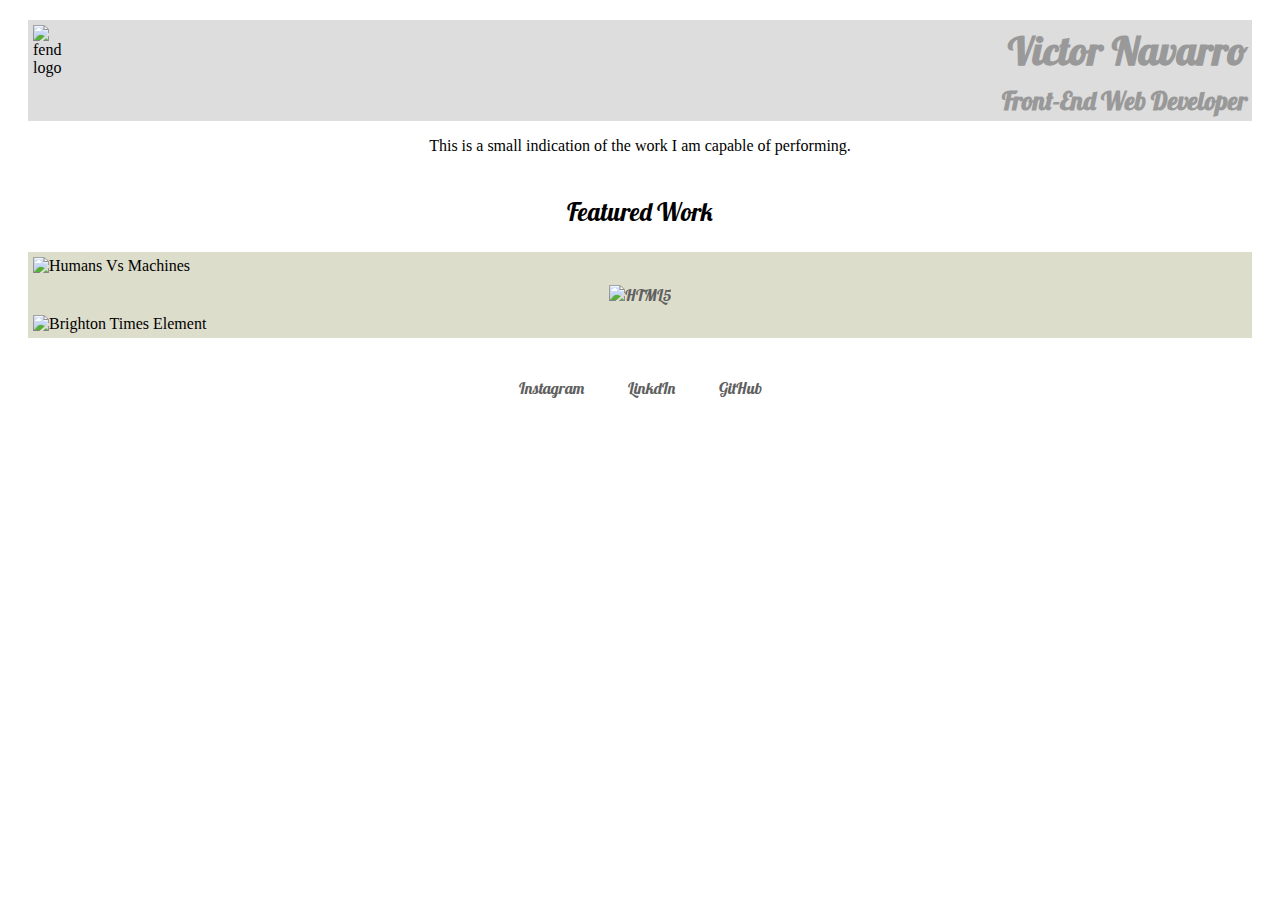
==== DevP1.html @ 409728be "Add files via upload" ====
<!DOCTYPE html>
<html>

<head>
  <meta name="viewport" content="width=device-width, initial-scale=1.0">

  <title>Victor Navarro</title>

  <!-- css links & media queries here -->
  <link rel="stylesheet" media="screen and (max-width:499px)" href="less500.css">
  <link rel="stylesheet" media="screen and (min-width:500px)" href="500.css">
  <link rel="stylesheet" media="screen and (min-width:700px)" href="700.css"> 
  <link rel="stylesheet" media="screen and (min-width:900px)" href="900.css">

  <!-- fonts linked here -->
  <link href="https://fonts.googleapis.com/css?family=Lobster" rel="stylesheet">

  </head>

<body>

  <!--first div contains all content for flexbox-->
  <div class="contentBox">

  <!--flexbox 1-->
    <header>
    <div class="pageHeader">
      <div class="pageLogo">
        <img class="portfolioLogo" src="https://s14-eu5.startpage.com/cgi-bin/serveimage?url=http%3A%2F%2Ft0.gstatic.com%2Fimages%3Fq%3Dtbn%3AANd9GcR3FDabc40mpQ6P-pL8vE4jmsWVrcQoVYeIhd2kLI-7t8-Qer0wxQ&sp=30202145f9427bd4b1d78b31ff8a1294&anticache=650709" alt="fend logo">
      </div>

      <!--flexbox 1-->
      <div class="pageTitle">
        <h1>Victor Navarro</h1>
        <h2>Front-End Web Developer</h2>
      </div>
    </div>
    </header>

    <!--flexbox 2-->
    <main>
    <div class="welcome">
      <p> This is a small indication of the work I am capable of performing. </p>
    </div>

    <!--flexbox 3-->
    <div class="projects">
      <h3>Featured Work</h3>
    </div>
    <!--flexbox 3-->
    <div class="projectPics">

          <!--Project 1-->
          <img class="pic1" id="humansVsMachines" src="https://raw.githubusercontent.com/vicnav2/udacity_portfolio/master/Screen%20Shot%202018-06-05%20at%208.26.34%20PM.png" alt="Humans Vs Machines">

          <!--Project 2-->
          <a href="https://www.w3schools.com/html/html5_intro.asp">
            <img class="pic2" id="html5" src="https://s14-eu5.startpage.com/wikioimage/e310d7645a4a00b1bfc7d10baecc955a.png" alt="HTML5">
          </a>

          <!--Project 3-->
          <img class="pic3" id="projectPixelArt" src="https://github.com/vicnav2/udacity_portfolio/blob/master/Screen%20Shot%202018-06-05%20at%208.37.33%20PM.png?raw=true" alt="Brighton Times Element">

    </div>
    </main>
    
    <div class="myLinks">
      <footer>
        <a class="links" href="">Instagram</a>
        <a class="links" href="">LinkdIn</a>
        <a class="links" href="">GitHub</a>
      </footer>
    </div>

  </div>

</body>

</html>
---- less500.css ----
/* media query max-width 500px */

img, embed, object, video {
  max-width: 100%;
  max-height: auto;
  margin: 5px;
}

/* Flexbox styling */
.contentBox {
  display: flex;
  flex-direction: column;
  flex-basis: 1000px;
  display: -webkit-flex;
  margin: 20px;
}

.pageHeader{
	background-color: #ddd;

}
.pageLogo{
	display: flex;
	flex-direction: row;
	justify-content: center;
}
.pageTitle {
	display: flex;
	flex-direction: row;
	justify-content: center;
	
}
.projectPics{
	background-color: #ddc;
	max-width: 100%;
	display: flex;
	min-width: 33.3%;
	flex-direction: column;
	justify-content: center;
	box-shadow: 2px;
}


/* Text styling */
h1 {
  font-family: 'Lobster';
  font-size: 40px;
  color: #999;
  margin: 5px;
  justify-content: center;
}

h2 {
  font-size: 25px;
  font-family: 'Lobster', sans-serif;
  color: #999;
  margin: 5px;
}

h3 {
  font: 25px black;
  font-family: 'Lobster', sans-serif;
  text-align: center;
}


a.links {
  font-family: 'Lobster', sans-serif;
  font: 20px #5f6060;
  margin: 20px;
  padding: 10px;
}
a:hover {
  text-align: center;
  font-family: 'Lobster', sans-serif;
  font-size: 25px;
  color: black;
  transition: .5s;
}
---- 500.css ----
/* media query min-width 500px */

img {
  max-width: 100%;
  margin: 5px;
}

/* borders for editing */
/*
div {
  border: dashed 2px red;
}
*/

/* flexbox styling */
.welcomeBox{
	display: flex;
	margin: 20px;
}
.contentBox {
  display: flex;
  flex-direction: column;
  flex-basis: 1000px;
  display: -webkit-flex;
  margin: 20px;
}

.pageHeader {
  display: flex;
  flex-direction: row;
  justify-content: space-between;
  background-color: #ddd;
}

.portfolioLogo{
	max-width: 50%;
}
.pageTitle {
  display: flex;
  flex-basis: center;
  flex-direction: column;
  align-items: flex-end;
}

.welcome {
  display: flex;
  flex-direction: row;
  justify-content: space-around;
}

.projects {
  display: flex;
  flex-basis: fit-content;
  flex-direction: column;
  justify-content: center;
}


.myLinks {
  display: flex;
  flex-basis: auto;
  flex-direction: row;
  justify-content: center;
  margin: 40px;
}
.projectPics{
	background-color: #ddc;
	max-width: 100%;
	display: flex;
	min-width: 33.3%;
	flex-direction: column;
	justify-content: center;
	box-shadow: 2px;
}

/* Text styling */
h1 {
  font-family: 'Lobster';
  font-size: 40px;
  color: #999;
  margin: 5px;
}

h2 {
  font-size: 25px;
  font-family: 'Lobster', sans-serif;
  color: #999;
  margin: 5px;
}

h3 {
  font: 25px black;
  font-family: 'Lobster', sans-serif;
  text-align: center;
}

/* Link styling */


a:hover {
  text-align: center;
  font-family: 'Lobster', sans-serif;
  font-size: 25px;
  color: black;
  transition: .5s;
}

a.links {
  font-family: 'Lobster', sans-serif;
  font: 20px #5f6060;
  margin: 20px;
  padding: 10px;

/* Hover effect for images*/

.pic:hover {
  background-color: #467a5e;
  border-radius: 0;
  opacity: 0.7;
  transition: .05s;
}
---- 700.css ----
/* media query min-width 700px */

img {
  max-width: 100%;
  margin: 5px;
}

/* borders for editing */
/*
div {
  border: dashed 2px red;
}
*/

/* flexbox styling */
.contentBox {
  display: flex;
  flex-direction: column;
  flex-basis: 1000px;
  display: -webkit-flex;
  margin: 20px;
}

.pageHeader {
  display: flex;
  flex-direction: row;
  justify-content: space-between;
  background-color: #ddd;
}

.pageTitle {
  display: flex;
  flex-basis: center;
  flex-direction: column;
  align-items: flex-end;
}

.welcome {
  display: flex;
  flex-direction: row;
  justify-content: space-around;
}

.myLinks {
  display: flex;
  flex-basis: auto;
  flex-direction: row;
  justify-content: space-around;
  margin: 40px;
}

.projectPics{
	background-color: #ddc;
	max-width: 100%;
	display: flex;
	min-width: 33.3%;
	flex-direction: column;
	justify-content: center;
	box-shadow: 2px;
}

/* text styling */
h1 {
  font-family: 'Lobster';
  font-size: 40px;
  color: #999;
  margin: 5px;
}

h2 {
  font-size: 25px;
  font-family: 'Lobster', sans-serif;
  color: #999;
  margin: 5px;
}

h3 {
  font: 25px black;
  font-family: 'Lobster', sans-serif;
  text-align: center;
}

/* Link styling */
a {
  text-align: center;
  font-family: 'Lobster', sans-serif;
  /*font-size: 25px;*/
  color: #5f6060;
  text-decoration: none;
}

a:hover {
  text-align: center;
  font-family: 'Lobster', sans-serif;
  font-size: 25px;
  color: black;
  transition: .5s;
}

a.links {
  font: 20px #5f6060;
  margin: 10px;
  padding: 10px;
}

/* Hover effect for images*/

.pics:hover {
  background-color: #467a5e;
  border-radius: 0;
  opacity: 0.7;
  transition: .05s;
}
---- 900.css ----
/* media query min-width 900px */
img {
  max-height: : 100%;
  margin: 5px;

}

/* flexbox styling */
.contentBox {
  display: flex;
  flex-direction: column;
  flex-basis: 1000px;
  display: -webkit-flex;
  margin: 20px;
}

.pageHeader {
  display: flex;
  flex-direction: row;
  justify-content: space-between;
  background-color: #ddd;
}

.pageTitle {
  display: flex;
  flex-basis: center;
  flex-direction: column;
  align-items: flex-end;
}

.welcome {
  display: flex;
  flex-direction: row;
  justify-content: space-around;
}

.projects {
  display: flex;
  flex-basis: fit-content;
  flex-direction: row;
  justify-content: center;
}

.projectPics{
	background-color: #ddc;
	max-width: 100%;
	display: flex;
	min-width: 33.3%;
	flex-direction: column;
	justify-content: center;
	box-shadow: 2px;
}

.myLinks {
  display: flex;
  flex-basis: auto;
  flex-direction: row;
  justify-content: space-around;
  margin: 40px;
}
/* Text styling */
h1 {
  font-family: 'Lobster';
  font-size: 40px;
  color: #999;
  margin: 5px;
}

h2 {
  font-size: 25px;
  font-family: 'Lobster', sans-serif;
  color: #999;
  margin: 5px;
}

h3 {
  font: 25px black;
  font-family: 'Lobster', sans-serif;
  text-align: center;
}

/* Link styling */
a {
  text-align: center;
  font-family: 'Lobster', sans-serif;
  color: #5f6060;
  text-decoration: none;
}

a:hover {
  text-align: center;
  font-family: 'Lobster', sans-serif;
  font-size: 25px;
  color: black;
  transition: .5s;
}

a.links {
  font: 10em #5f6060;
  margin: 10px;
  padding: 10px;
}

/* Hover effect for images*/

.pics:hover {
  background-color: #467a5e;
  border-radius: 0;
  opacity: 0.7;
  transition: .05s;
}
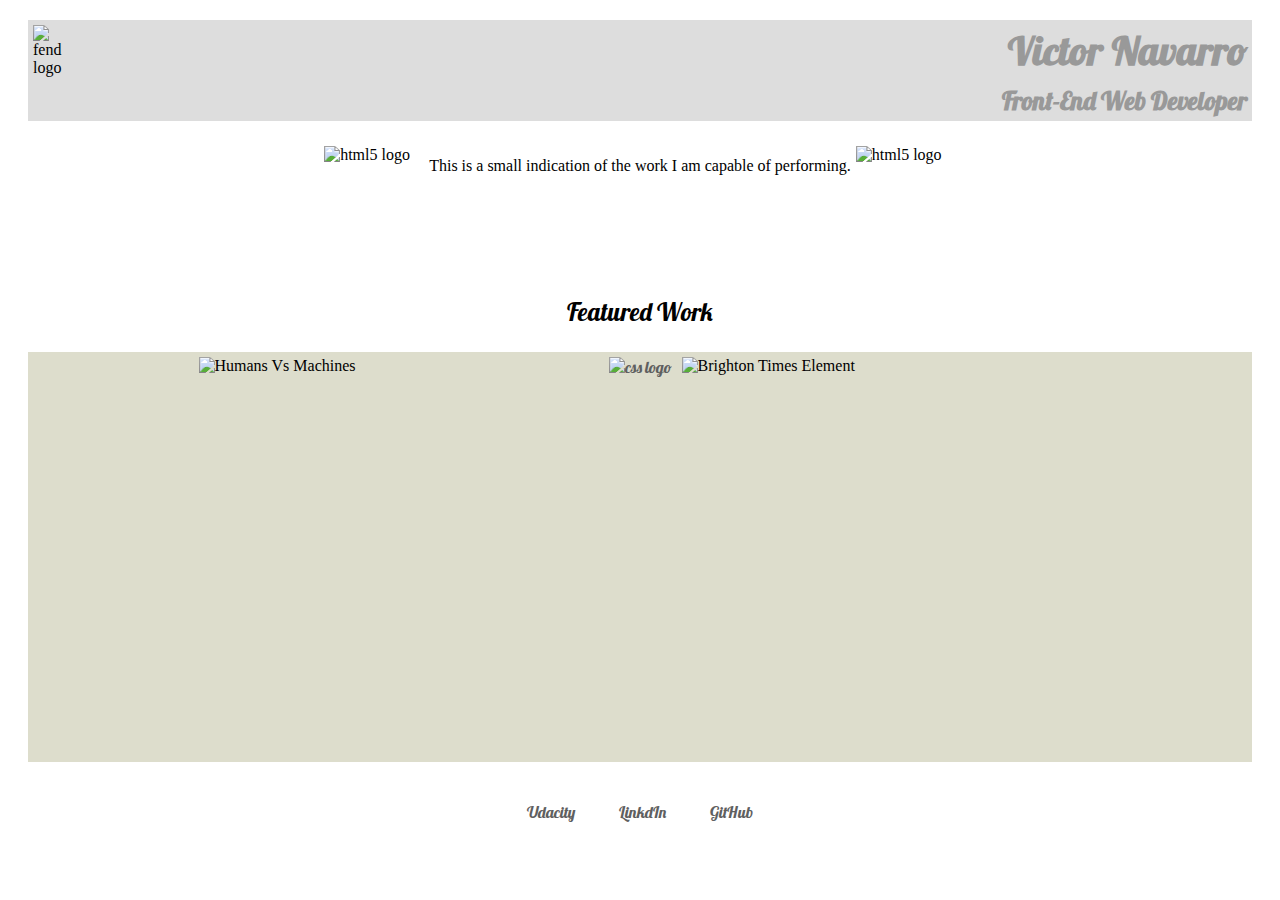
==== commit 4a1ac063: "Add files via upload" ====
--- a/DevP1.html
+++ b/DevP1.html
@@ -7,10 +7,10 @@
   <title>Victor Navarro</title>
 
   <!-- css links & media queries here -->
-  <link rel="stylesheet" media="screen and (max-width:499px)" href="less500.css">
-  <link rel="stylesheet" media="screen and (min-width:500px)" href="500.css">
-  <link rel="stylesheet" media="screen and (min-width:700px)" href="700.css"> 
-  <link rel="stylesheet" media="screen and (min-width:900px)" href="900.css">
+  <link rel="stylesheet" media="screen and (max-width:499px)" href="css/less500.css">
+  <link rel="stylesheet" media="screen and (min-width:500px)" href="css/500.css">
+  <link rel="stylesheet" media="screen and (min-width:700px)" href="css/700.css">
+  <link rel="stylesheet" media="screen and (min-width:900px)" href="css/900.css">
 
   <!-- fonts linked here -->
   <link href="https://fonts.googleapis.com/css?family=Lobster" rel="stylesheet">
@@ -40,7 +40,9 @@
     <!--flexbox 2-->
     <main>
     <div class="welcome">
+    	<img class="pic0" src="https://s14-eu5.startpage.com/wikioimage/e310d7645a4a00b1bfc7d10baecc955a.png" alt="html5 logo">
       <p> This is a small indication of the work I am capable of performing. </p>
+      <img class="pic0" src="https://s14-eu5.startpage.com/wikioimage/e310d7645a4a00b1bfc7d10baecc955a.png" alt="html5 logo">
     </div>
 
     <!--flexbox 3-->
@@ -51,22 +53,22 @@
     <div class="projectPics">
 
           <!--Project 1-->
-          <img class="pic1" id="humansVsMachines" src="https://raw.githubusercontent.com/vicnav2/udacity_portfolio/master/Screen%20Shot%202018-06-05%20at%208.26.34%20PM.png" alt="Humans Vs Machines">
+          <img class="pic1" id="humansVsMachines" src="https://github.com/vicnav2/udacity_portfolio/blob/master/img/Screen%20Shot%202018-06-05%20at%208.26.34%20PM.png?raw=true" alt="Humans Vs Machines">
 
           <!--Project 2-->
           <a href="https://www.w3schools.com/html/html5_intro.asp">
-            <img class="pic2" id="html5" src="https://s14-eu5.startpage.com/wikioimage/e310d7645a4a00b1bfc7d10baecc955a.png" alt="HTML5">
+            <img class="pic2" id="html5" src="https://github.com/vicnav2/udacity_portfolio/blob/master/img/css_400x400.png?raw=true" alt="css logo">
           </a>
 
           <!--Project 3-->
-          <img class="pic3" id="projectPixelArt" src="https://github.com/vicnav2/udacity_portfolio/blob/master/Screen%20Shot%202018-06-05%20at%208.37.33%20PM.png?raw=true" alt="Brighton Times Element">
+          <img class="pic3" id="projectPixelArt" src="https://github.com/vicnav2/udacity_portfolio/blob/master/img/Screen%20Shot%202018-06-05%20at%208.37.33%20PM.png?raw=true" alt="Brighton Times Element">
 
     </div>
     </main>
-    
+
     <div class="myLinks">
       <footer>
-        <a class="links" href="">Instagram</a>
+        <a class="links" href="">Udacity</a>
         <a class="links" href="">LinkdIn</a>
         <a class="links" href="">GitHub</a>
       </footer>
--- a/css/less500.css
+++ b/css/less500.css
@@ -0,0 +1,100 @@
+/* media query max-width 500px */
+
+ img,
+ embed,
+ object,
+ video {
+  max-width: 100%;
+  max-height: auto;
+  margin: 5px;
+}
+
+/* Flexbox styling */
+.welcome{
+
+}
+
+.pic0{
+  max-height: 100px;
+  max-width: auto;
+  align-content: center;
+
+}
+
+.contentBox {
+  display: flex;
+  flex-direction: column;
+  flex-basis: 1000px;
+  display: -webkit-flex;
+  margin: 20px;
+}
+
+.pageHeader{
+	background-color: #ddd;
+
+}
+
+.pageLogo{
+	display: flex;
+	flex-direction: row;
+	justify-content: center;
+}
+
+.pageTitle {
+	display: flex;
+	flex-direction: row;
+	justify-content: center;
+	
+}
+
+.projectPics{
+	background-color: #ddc;
+	max-width: 100%;
+	display: flex;
+	min-width: 33.3%;
+	flex-direction: column;
+	justify-content: center;
+	box-shadow: 2px;
+}
+
+
+/* Text styling */
+h1 {
+  font-size: 40px;
+  color: #999;
+  margin: 5px;
+  justify-content: center;
+}
+
+h2 {
+  font-size: 25px;
+  color: #999;
+  margin: 5px;
+}
+
+h3 {
+  font: 25px black;
+  text-align: center;
+}
+
+
+a.links {
+  font: 20px #5f6060;
+  margin: 20px;
+  padding: 10px;
+}
+
+a:hover {
+  text-align: center;
+  font-size: 25px;
+  color: black;
+  transition: .5s;
+}
+
+h1,
+h2,
+h3,
+a,
+a:hover {
+  font-family: "Lobster", sans-serif;
+}
--- a/css/500.css
+++ b/css/500.css
@@ -0,0 +1,134 @@
+/* media query min-width 500px */
+
+img {
+  max-width: 100%;
+  max-height: auto;
+  margin: 5px;
+}
+
+/* borders for editing */
+/*
+div {
+  border: dashed 2px red;
+}
+*/
+
+/* flexbox styling */
+.welcome{
+	display: flex;
+	margin: 20px;
+  align-content: center;
+}
+
+.pic0{
+  max-height: 100px;
+  max-width: auto;
+}
+
+.contentBox {
+  display: flex;
+  flex-direction: column;
+  flex-basis: 1000px;
+  display: -webkit-flex;
+  margin: 20px;
+}
+
+.pageHeader {
+  display: flex;
+  flex-direction: row;
+  justify-content: space-between;
+  background-color: #ddd;
+}
+
+.portfolioLogo {
+	max-width: 50%;
+}
+
+.pageTitle {
+  display: flex;
+  flex-basis: center;
+  flex-direction: column;
+  align-items: flex-end;
+}
+
+.welcome {
+  display: flex;
+  flex-direction: row;
+  justify-content: space-around;
+}
+
+.projects {
+  display: flex;
+  flex-basis: fit-content;
+  flex-direction: column;
+  justify-content: center;
+}
+
+
+.myLinks {
+  display: flex;
+  flex-basis: auto;
+  flex-direction: row;
+  justify-content: center;
+  margin: 40px;
+}
+
+.projectPics {
+	background-color: #ddc;
+	max-width: 100%;
+	display: flex;
+	min-width: 33.3%;
+	flex-direction: column;
+	justify-content: center;
+	box-shadow: 2px;
+}
+
+/* Text styling */
+h1 {
+  font-size: 40px;
+  color: #999;
+  margin: 5px;
+}
+
+h2 {
+  font-size: 25px;
+  color: #999;
+  margin: 5px;
+}
+
+h3 {
+  font: 25px black;
+  text-align: center;
+}
+
+/* Link styling */
+
+
+a:hover {
+  text-align: center;
+  font-size: 25px;
+  color: black;
+  transition: .5s;
+}
+
+a.links {
+  font: 20px #5f6060;
+  margin: 20px;
+  padding: 10px;
+}
+/* Hover effect for images*/
+
+.pic:hover {
+  background-color: #467a5e;
+  border-radius: 0;
+  opacity: 0.7;
+  transition: .05s;
+}
+
+h1,
+h2,
+h3,
+a,
+a:hover {
+  font-family: "Lobster", sans-serif;
+}
--- a/css/700.css
+++ b/css/700.css
@@ -0,0 +1,137 @@
+/* media query min-width 700px */
+
+img {
+  max-width: 100%;
+  max-height: auto;
+  margin: 5px;
+}
+
+/* borders for editing */
+/*
+div {
+  border: dashed 2px red;
+}
+*/
+
+/* flexbox styling */
+.contentBox {
+  display: flex;
+  flex-direction: column;
+  flex-basis: 1000px;
+  display: -webkit-flex;
+  margin: 20px;
+}
+
+.pageHeader {
+  display: flex;
+  flex-direction: row;
+  justify-content: space-between;
+  background-color: #ddd;
+}
+
+.pageTitle {
+  display: flex;
+  flex-basis: center;
+  flex-direction: column;
+  align-items: flex-end;
+}
+
+.welcome {
+  display: flex;
+  flex-direction: row;
+  justify-content: space-around;
+}
+
+.myLinks {
+  display: flex;
+  flex-basis: auto;
+  flex-direction: row;
+  justify-content: space-around;
+  margin: 40px;
+}
+
+.projectPics {
+	background-color: #ddc;
+	max-width: 33.3%%;
+	display: flex;
+	min-width: 33.3%;
+  flex-direction: row;
+	justify-content: center;
+	box-shadow: 2px;
+}
+
+.pic0{
+  height: 100px;
+  width: 100px;
+}
+
+
+.pic1{
+  width: 400px;
+  height: 400px;
+}
+
+.pic2{
+  width: 400px;
+  height: 400px;
+}
+
+.pic3{
+  width: 400px;
+  height: 400px;
+}
+/* text styling */
+h1 {
+  font-size: 40px;
+  color: #999;
+  margin: 5px;
+}
+
+h2 {
+  font-size: 25px;
+  color: #999;
+  margin: 5px;
+}
+
+h3 {
+  font: 25px black;
+  text-align: center;
+}
+
+/* Link styling */
+a {
+  text-align: center;
+  /*font-size: 25px;*/
+  color: #5f6060;
+  text-decoration: none;
+}
+
+a:hover {
+  text-align: center;
+  font-size: 25px;
+  color: black;
+  transition: .5s;
+}
+
+a.links {
+  font: 20px #5f6060;
+  margin: 10px;
+  padding: 10px;
+}
+
+h1,
+h2,
+h3,
+a,
+a:hover {
+  font-family: "Lobster", sans-serif;
+}
+
+/* Hover effect for images*/
+
+.pics:hover {
+  background-color: #467a5e;
+  border-radius: 0;
+  opacity: 0.7;
+  transition: .05s;
+}
--- a/css/900.css
+++ b/css/900.css
@@ -0,0 +1,132 @@
+/* media query min-width 900px */
+img {
+  max-height: : 100%;
+  max-height: auto;
+  margin: 5px;
+
+}
+
+
+/* flexbox styling */
+.contentBox {
+  display: flex;
+  flex-direction: column;
+  flex-basis: 1000px;
+  display: -webkit-flex;
+  margin: 20px;
+}
+
+.pageHeader {
+  display: flex;
+  flex-direction: row;
+  justify-content: space-between;
+  background-color: #ddd;
+}
+
+.pageTitle {
+  display: flex;
+  flex-basis: center;
+  flex-direction: column;
+  align-items: flex-end;
+}
+
+.welcome {
+  display: flex;
+  flex-direction: row;
+  justify-content: center;
+}
+
+.pic0{
+  max-height: 100px;
+}
+
+.pic1{
+  max-width: 400px;
+  max-height: 400px;
+}
+
+.pic2{
+  width: 400px;
+  max-height: 400px;
+}
+
+.pic3{
+  flex-wrap: auto;
+  max-width: 400px;
+  max-height: 400px;
+}
+
+.projectPics{
+	background-color: #ddc;
+	max-width: 100%;
+	display: flex;
+	min-width: 33.3%;
+  -flex-flow: row wrap;
+	justify-content: center;
+	box-shadow: 2px;
+}
+
+.myLinks {
+  display: flex;
+  flex-basis: auto;
+  flex-direction: row;
+  justify-content: space-around;
+  margin: 40px;
+}
+/* Text styling */
+
+
+h1 {
+  font-size: 40px;
+  color: #999;
+  margin: 5px;
+}
+
+h2 {
+  font-size: 25px;
+  color: #999;
+  margin: 5px;
+}
+
+h3 {
+  font: 25px black;
+  text-align: center;
+}
+
+/* Link styling */
+a {
+  text-align: center;
+  color: #5f6060;
+  text-decoration: none;
+}
+
+a:hover {
+  text-align: center;
+  font-size: 25px;
+  color: black;
+  transition: .5s;
+}
+
+a.links {
+  font: 10em #5f6060;
+  margin: 10px;
+  padding: 10px;
+}
+
+h1,
+h2,
+h3,
+a,
+a:hover {
+  font-family: "Lobster", sans-serif;
+}
+
+
+/* Hover effect for images*/
+
+.pics:hover {
+  background-color: #467a5e;
+  border-radius: 0;
+  opacity: 0.7;
+  transition: .05s;
+}
